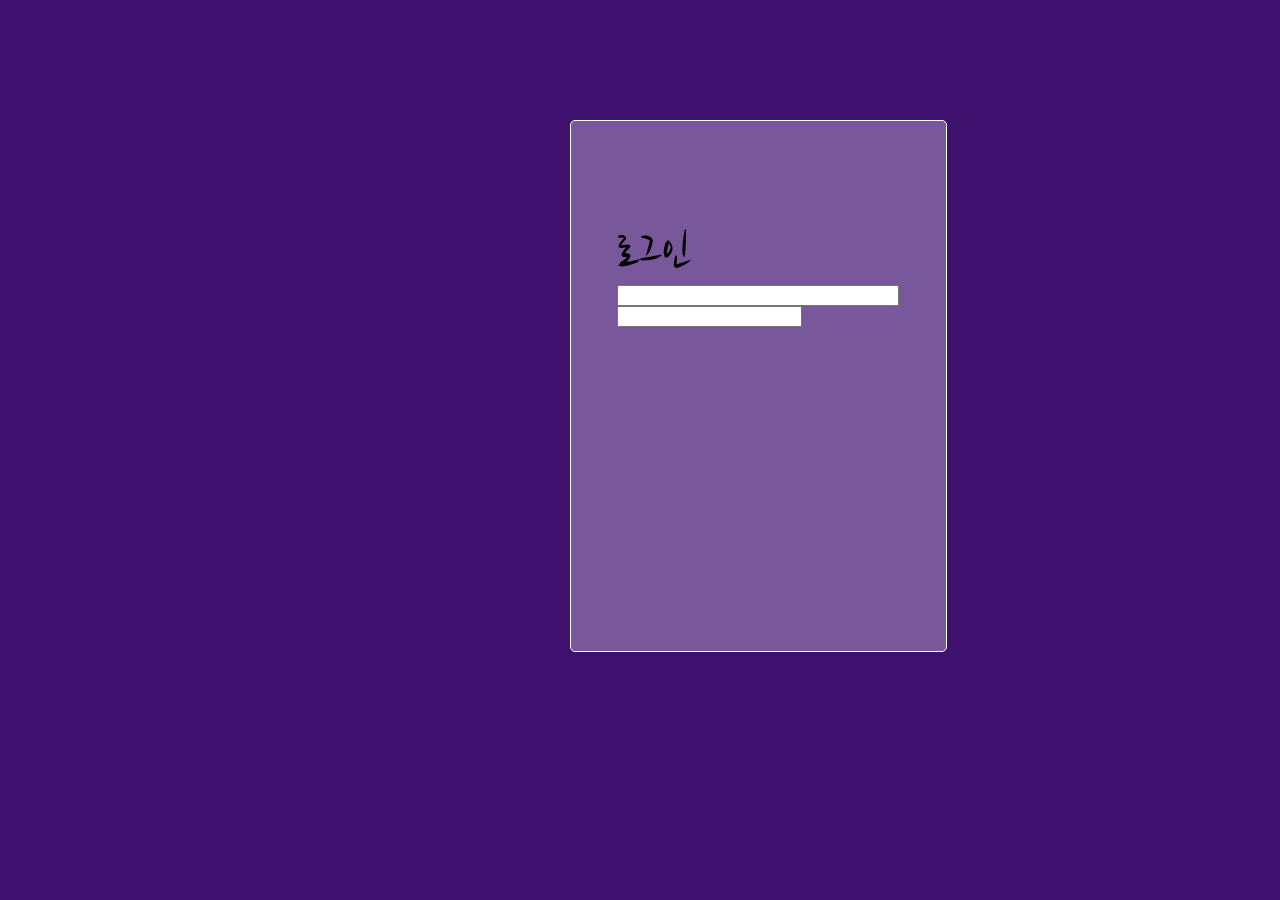
==== Layout/account/login.html @ d56de01a "add login.html" ====
<html>
    <head>
        <meta charset="utf-8">
        <link rel="stylesheet" href="../../css/style.css">
        <script src="../../js/script.js"></script>
        <link href="https://fonts.googleapis.com/css?family=Nanum+Brush+Script&display=swap" rel="stylesheet">
    </head>
    <body>

        <div class="login-full-div">
            <div class="login-area-div">
                <div class="login-contents-div">
                    <div class="login-title-div">
                        <p id="login-title-text">로그인</p>
                    </div>
                    <div class="login-input-div">
                        <input type="text" id="login-id-input">
                        <input type="password" id="login-pw-input">
                    </div>
                </div>
            </div>
        </div>

    </body>
</html>
---- css/style.css ----
/* ----------- index.html ------------- */
body{
    background-color: #3f116f;
    font-family: 'Nanum Brush Script', cursive;
}
.full-div{
    margin-left:auto;
    margin-right:auto;
    display:block;
    width:1500px;
    height:900px;
}
.account-menu-div{
    height:100px;
    line-height: 100px;
    width:80%;
    display: table;
    margin-left:auto;
    margin-right:auto;
    display:block;
}
#login-button{
    cursor: pointer;
    font-family: 'Nanum Brush Script', cursive;
    font-size: 20px;
    border-radius:4px;
    color:white;
    background-color: #7e22df;
    float:right;
    margin-top: 30px;
    border: 2px solid white;
    padding-top:5px;
    padding-bottom: 5px;
    padding-left: 15px;
    padding-right: 15px;
}
#register-button{
    cursor: pointer;
    font-family: 'Nanum Brush Script', cursive;
    font-size: 20px;
    border-radius:4px;
    color:white;
    background-color: #7e22df;
    float: right;
    margin-top: 30px;
    margin-right: 10px;
    border: 2px solid white;
    padding-top:5px;
    padding-bottom: 5px;
    padding-left: 15px;
    padding-right: 15px;
}
.main-logo-div{
    height:250px;
    width:100%;
}
#main-logo-img{
    height:100%;
    margin-left:auto;
    margin-right:auto;
    display:block;
    width:50%;
    border:1px solid black;
}
.search-area-div{
    height:500px;
    width:100%;
}
.search-input-div{
    width:50%;
    margin-left:auto;
    margin-right:auto;
    display:block;
}
#search-input{
    font-family: 'Nanum Brush Script', cursive;
    border-radius:3px;
    width: 93%;
    height:47px;
    font-size: 20px;
    padding-top:8px;
    padding-bottom: 8px;
    padding-left: 15px;
    padding-right: 15px;
    border:1px solid white;
}
#option-button{
    cursor: pointer;
    border-radius:3px;
    height:45px;
    float:right;
    background-color: #7e22df;
    width:6%;
    border:1px solid #ABB2B9;
}
#option-button-img{
    margin-top: 50%;
    -ms-transform: translateY(-50%);
    transform: translateY(-50%);
    width:70%;
    height:70%;
    margin-left:auto;
    margin-right:auto;
    display:block;
}
.option-select-div{
    width:50%;
    margin-left:auto;
    margin-right:auto;
    display:none;
    border:1px solid #ABB2B9;
    height:400px;
    background-color: #e8e8e7;
    
}
.select-sex-div{
    height:100%;
    width:30%;
    float: left;
}
.male-female-div{
    height:100%;
    width:55%;
    margin-left:auto;
    margin-right:auto;
}
.temp{
    height:60%;
    margin-top:10%;
}
#male-button{
    height:48%;
    width:100%;
    background-color: #1c6ef9;
    border:1px solid #1c6ef9;
    border-radius: 5px;
}
#female-button{
    height:48%;
    width:100%;
    background-color: #fd4aaf;
    border:1px solid #fd4aaf;
    margin-top:4%;
    border-radius: 5px;
}
#male-img{
    margin-top:12%;
    height:70%;
    margin-left:auto;
    margin-right:auto;
    display:block;
}
#female-img{
    margin-top:12%;
    height:70%;
    margin-left:auto;
    margin-right:auto;
    display:block;
}
#sex-title{
    color:#3f3f3e;
    font-size:30px;
    margin:0px;
    margin-top:15%;
}
.other-options-div{
    float:right;
    width:69%;
    height:100%;
}
.options-half1{
    float:left;
    width:25%;
    height:100%;
}
.options-half2{
    float:right;
    width:74%;
    height:100%;
}
.options-area-div{
    width:100%;
    height:19%;
    line-height:76px;
}
.options-space{
    width:100%;
    height:30%;
}
.options-contents{
    height:40%;
    width:100%;
}
#options-title{
    color:#3f3f3e;
    font-size:28px;
    margin:0px;
    float: left;
}
#age-select-wrapper{
    float: left;
    height:100%;
    width:50%;
}
#age-select{
    padding-left: 15px;
    padding-right: 15px;
    height: 100%;
    font-size:20px;
    font-family: 'Nanum Brush Script', cursive;
    border:1px solid white;
}
#age-space{
    width:10px;
    height:15%;
}
#line-select{
    padding-left: 15px;
    padding-right: 15px;
    height: 100%;
    font-size:20px;
    font-family: 'Nanum Brush Script', cursive;
    border:1px solid white;
}
.year-area-div{
    height:100%;
    float: left;
    width:27%;
}
#year-select{
    padding-left: 15px;
    padding-right: 15px;
    height: 100%;
    font-size:20px;
    font-family: 'Nanum Brush Script', cursive;
    border:1px solid white;
    float: left;
}
#year-title{
    padding-right: 3%;
    color:#3f3f3e;
    font-size:22px;
    float: left;
    margin : 0px;
    height:29px;
}
.month-area-div{
    height:100%;
    float: left;
    width:22%;
}
#month-select{
    padding-left: 15px;
    padding-right: 15px;
    height: 100%;
    font-size:20px;
    font-family: 'Nanum Brush Script', cursive;
    border:1px solid white;
    float: left;
}
.date-area-div{
    height:100%;
    float: left;
    width:22%;
}
#date-select{
    padding-left: 15px;
    padding-right: 15px;
    height: 100%;
    font-size:20px;
    font-family: 'Nanum Brush Script', cursive;
    border:1px solid white;
    float: left;
}
#rank-select{
    padding-left: 15px;
    padding-right: 15px;
    height: 100%;
    font-size:20px;
    font-family: 'Nanum Brush Script', cursive;
    border:1px solid white;
}




/* ----------- login.html ------------- */
.login-area-div{
    border-radius: 5px;
    width:25%;
    height:60%;
    margin-left:auto;
    margin-right:auto;
    display:block;
    border:1px solid white;
    background-color: #78589a;
    margin-top:8%;
}
.login-full-div{
    margin-left:auto;
    margin-right:auto;
    display:block;
    width:1500px;
}
.login-contents-div{
    width:75%;
    margin-left:auto;
    margin-right:auto;
    display:block;
}
.login-title-div{
    width:100%;
    margin-top: 100px;
}
#login-title-text{
    font-size: 50px;
    margin: 0px;
}
#login-id-input{
    width:100%;
}
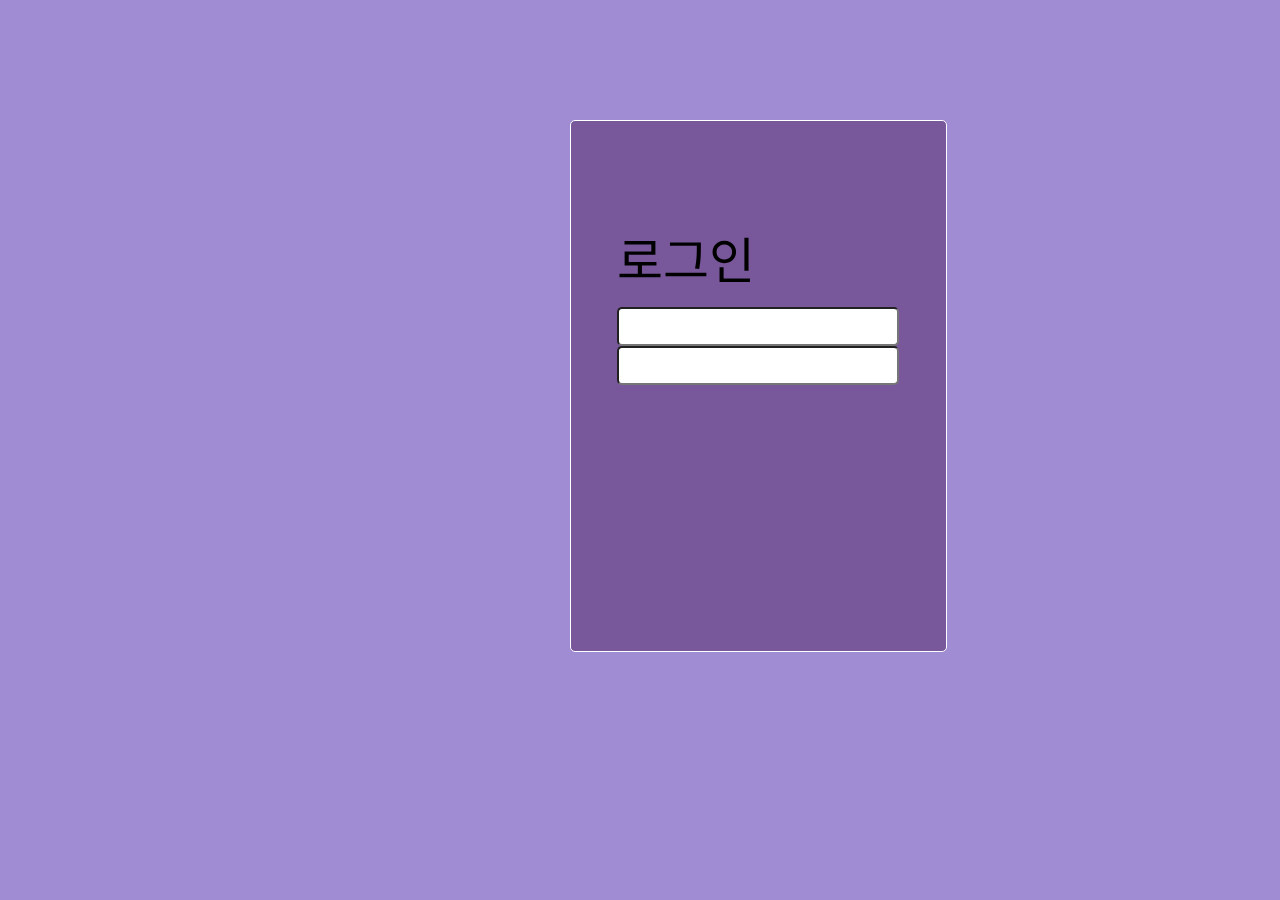
==== commit 4d799714: "update index and font" ====
--- a/Layout/account/login.html
+++ b/Layout/account/login.html
@@ -3,7 +3,7 @@
         <meta charset="utf-8">
         <link rel="stylesheet" href="../../css/style.css">
         <script src="../../js/script.js"></script>
-        <link href="https://fonts.googleapis.com/css?family=Nanum+Brush+Script&display=swap" rel="stylesheet">
+        <link href="https://fonts.googleapis.com/css?family=Noto+Sans+KR&display=swap" rel="stylesheet">
     </head>
     <body>
 
--- a/css/style.css
+++ b/css/style.css
@@ -1,7 +1,7 @@
 /* ----------- index.html ------------- */
 body{
-    background-color: #3f116f;
-    font-family: 'Nanum Brush Script', cursive;
+    background-color: #a08cd2;
+    font-family: 'Noto Sans KR', sans-serif;
 }
 .full-div{
     margin-left:auto;
@@ -21,14 +21,14 @@
 }
 #login-button{
     cursor: pointer;
-    font-family: 'Nanum Brush Script', cursive;
-    font-size: 20px;
+    font-family: 'Noto Sans KR', sans-serif;
+    font-size: 15px;
     border-radius:4px;
     color:white;
-    background-color: #7e22df;
+    background-color: #70408b;
     float:right;
     margin-top: 30px;
-    border: 2px solid white;
+    border: 1px solid white;
     padding-top:5px;
     padding-bottom: 5px;
     padding-left: 15px;
@@ -36,7 +36,7 @@
 }
 #register-button{
     cursor: pointer;
-    font-family: 'Nanum Brush Script', cursive;
+    font-family: 'Noto Sans KR', sans-serif;
     font-size: 20px;
     border-radius:4px;
     color:white;
@@ -53,18 +53,19 @@
 .main-logo-div{
     height:250px;
     width:100%;
+    margin-top:2%;
 }
 #main-logo-img{
     height:100%;
     margin-left:auto;
     margin-right:auto;
     display:block;
-    width:50%;
-    border:1px solid black;
+    width: auto;
 }
 .search-area-div{
     height:500px;
     width:100%;
+    margin-top: 2%;
 }
 .search-input-div{
     width:50%;
@@ -73,32 +74,31 @@
     display:block;
 }
 #search-input{
-    font-family: 'Nanum Brush Script', cursive;
-    border-radius:3px;
-    width: 93%;
+    font-family: 'Noto Sans KR', sans-serif;
+    float: left;
+    width: 93.7%;
     height:47px;
-    font-size: 20px;
+    font-size: 15px;
     padding-top:8px;
     padding-bottom: 8px;
     padding-left: 15px;
     padding-right: 15px;
-    border:1px solid white;
+    border:1px solid #70408b;
 }
 #option-button{
     cursor: pointer;
-    border-radius:3px;
     height:45px;
-    float:right;
-    background-color: #7e22df;
+    float:left;
+    background-color: #70408b;
     width:6%;
-    border:1px solid #ABB2B9;
+    border:1px solid #70408b;
 }
 #option-button-img{
     margin-top: 50%;
     -ms-transform: translateY(-50%);
     transform: translateY(-50%);
-    width:70%;
-    height:70%;
+    width:45%;
+    height:50%;
     margin-left:auto;
     margin-right:auto;
     display:block;
@@ -108,9 +108,9 @@
     margin-left:auto;
     margin-right:auto;
     display:none;
-    border:1px solid #ABB2B9;
-    height:400px;
-    background-color: #e8e8e7;
+    border:1px solid #70408b;
+    height:420px;
+    background-color: #FFFFFF;
     
 }
 .select-sex-div{
@@ -128,159 +128,6 @@
     height:60%;
     margin-top:10%;
 }
-#male-button{
-    height:48%;
-    width:100%;
-    background-color: #1c6ef9;
-    border:1px solid #1c6ef9;
-    border-radius: 5px;
-}
-#female-button{
-    height:48%;
-    width:100%;
-    background-color: #fd4aaf;
-    border:1px solid #fd4aaf;
-    margin-top:4%;
-    border-radius: 5px;
-}
-#male-img{
-    margin-top:12%;
-    height:70%;
-    margin-left:auto;
-    margin-right:auto;
-    display:block;
-}
-#female-img{
-    margin-top:12%;
-    height:70%;
-    margin-left:auto;
-    margin-right:auto;
-    display:block;
-}
-#sex-title{
-    color:#3f3f3e;
-    font-size:30px;
-    margin:0px;
-    margin-top:15%;
-}
-.other-options-div{
-    float:right;
-    width:69%;
-    height:100%;
-}
-.options-half1{
-    float:left;
-    width:25%;
-    height:100%;
-}
-.options-half2{
-    float:right;
-    width:74%;
-    height:100%;
-}
-.options-area-div{
-    width:100%;
-    height:19%;
-    line-height:76px;
-}
-.options-space{
-    width:100%;
-    height:30%;
-}
-.options-contents{
-    height:40%;
-    width:100%;
-}
-#options-title{
-    color:#3f3f3e;
-    font-size:28px;
-    margin:0px;
-    float: left;
-}
-#age-select-wrapper{
-    float: left;
-    height:100%;
-    width:50%;
-}
-#age-select{
-    padding-left: 15px;
-    padding-right: 15px;
-    height: 100%;
-    font-size:20px;
-    font-family: 'Nanum Brush Script', cursive;
-    border:1px solid white;
-}
-#age-space{
-    width:10px;
-    height:15%;
-}
-#line-select{
-    padding-left: 15px;
-    padding-right: 15px;
-    height: 100%;
-    font-size:20px;
-    font-family: 'Nanum Brush Script', cursive;
-    border:1px solid white;
-}
-.year-area-div{
-    height:100%;
-    float: left;
-    width:27%;
-}
-#year-select{
-    padding-left: 15px;
-    padding-right: 15px;
-    height: 100%;
-    font-size:20px;
-    font-family: 'Nanum Brush Script', cursive;
-    border:1px solid white;
-    float: left;
-}
-#year-title{
-    padding-right: 3%;
-    color:#3f3f3e;
-    font-size:22px;
-    float: left;
-    margin : 0px;
-    height:29px;
-}
-.month-area-div{
-    height:100%;
-    float: left;
-    width:22%;
-}
-#month-select{
-    padding-left: 15px;
-    padding-right: 15px;
-    height: 100%;
-    font-size:20px;
-    font-family: 'Nanum Brush Script', cursive;
-    border:1px solid white;
-    float: left;
-}
-.date-area-div{
-    height:100%;
-    float: left;
-    width:22%;
-}
-#date-select{
-    padding-left: 15px;
-    padding-right: 15px;
-    height: 100%;
-    font-size:20px;
-    font-family: 'Nanum Brush Script', cursive;
-    border:1px solid white;
-    float: left;
-}
-#rank-select{
-    padding-left: 15px;
-    padding-right: 15px;
-    height: 100%;
-    font-size:20px;
-    font-family: 'Nanum Brush Script', cursive;
-    border:1px solid white;
-}
-
 
 
 
@@ -316,6 +163,17 @@
     font-size: 50px;
     margin: 0px;
 }
+.login-input-div{
+    margin-top:5%;
+}
 #login-id-input{
     width:100%;
+    padding: 10px;
+    border-radius: 5px;
+}
+#login-pw-input{
+    width:100%;
+    
+    padding: 10px;
+    border-radius: 5px;
 }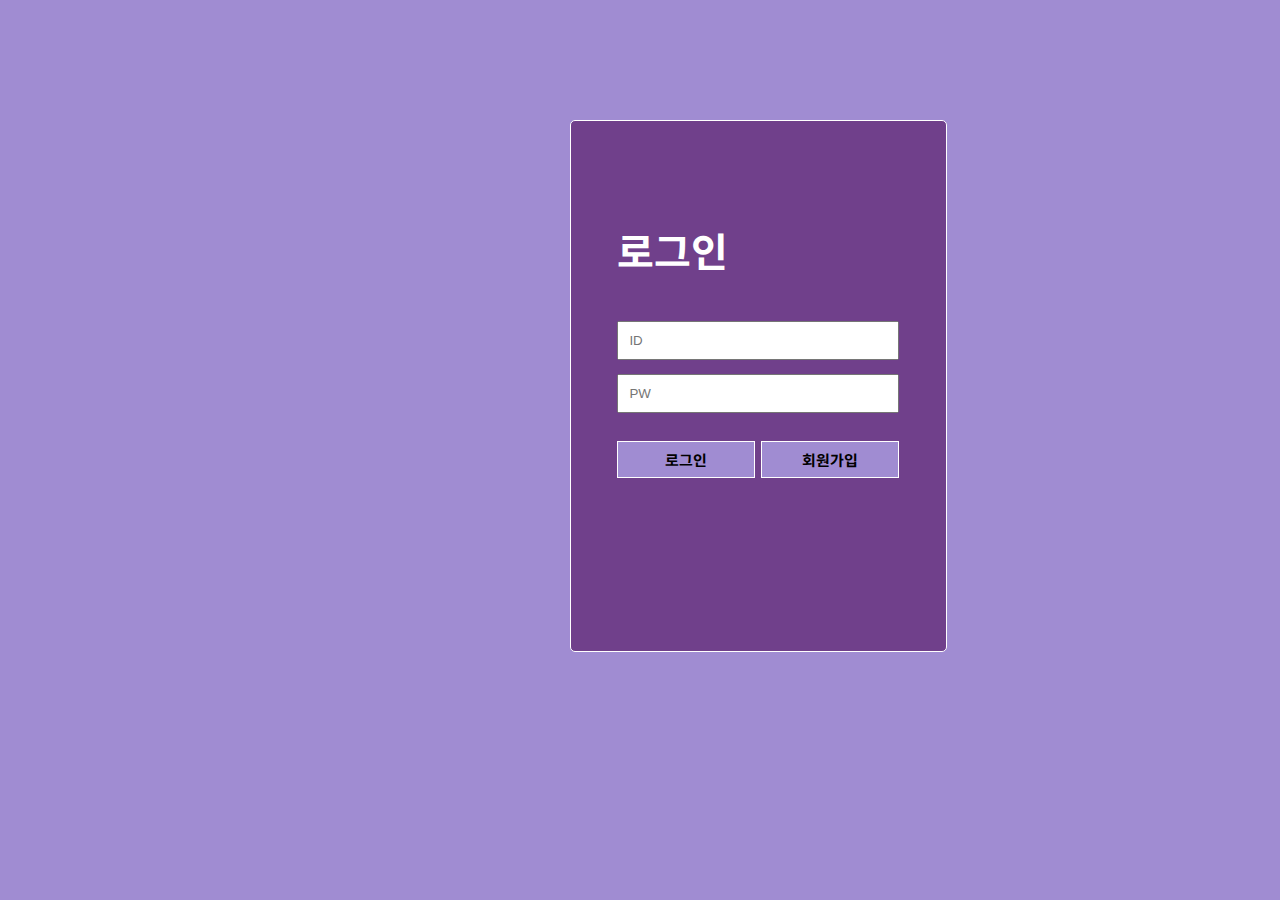
==== commit 787745f2: "commit yeah" ====
--- a/Layout/account/login.html
+++ b/Layout/account/login.html
@@ -11,11 +11,15 @@
             <div class="login-area-div">
                 <div class="login-contents-div">
                     <div class="login-title-div">
-                        <p id="login-title-text">로그인</p>
+                        <p id="login-title-text"><strong>로그인</strong></p>
                     </div>
                     <div class="login-input-div">
-                        <input type="text" id="login-id-input">
-                        <input type="password" id="login-pw-input">
+                        <input type="text" id="login-id-input" placeholder="ID">
+                        <input type="password" id="login-pw-input" placeholder="PW">
+                    </div>
+                    <div class="login-button-div">
+                        <button id="login-login-btn"><strong>로그인</strong></button>
+                        <button id="login-join-btn"><strong>회원가입</strong></button>
                     </div>
                 </div>
             </div>
--- a/css/style.css
+++ b/css/style.css
@@ -83,7 +83,7 @@
     padding-bottom: 8px;
     padding-left: 15px;
     padding-right: 15px;
-    border:1px solid #70408b;
+    border:none;
 }
 #option-button{
     cursor: pointer;
@@ -128,7 +128,12 @@
     height:60%;
     margin-top:10%;
 }
-
+#search-hr{
+    width:90%;
+    margin-left:auto;
+    margin-right:auto;
+    display:block;
+}
 
 
 /* ----------- login.html ------------- */
@@ -140,7 +145,7 @@
     margin-right:auto;
     display:block;
     border:1px solid white;
-    background-color: #78589a;
+    background-color: #70408b;
     margin-top:8%;
 }
 .login-full-div{
@@ -160,20 +165,41 @@
     margin-top: 100px;
 }
 #login-title-text{
-    font-size: 50px;
+    font-size: 40px;
     margin: 0px;
+    color: white;
 }
 .login-input-div{
-    margin-top:5%;
+    margin-top:15%;
 }
 #login-id-input{
     width:100%;
     padding: 10px;
-    border-radius: 5px;
 }
 #login-pw-input{
     width:100%;
-    
+    margin-top: 5%;
     padding: 10px;
-    border-radius: 5px;
+}
+.login-button-div{
+    margin-top:10%;
+}
+#login-login-btn{
+    font-family: 'Noto Sans KR', sans-serif;
+    width:49%;
+    float:left;
+    padding:7px;
+    font-size:15px;
+    border:none;
+    background-color: #a08cd2;
+    border:1px solid white;
+}
+#login-join-btn{
+    font-family: 'Noto Sans KR', sans-serif;
+    width:49%;
+    float:right;
+    padding:7px;
+    font-size:15px;
+    border:1px solid white;
+    background-color: #a08cd2;
 }